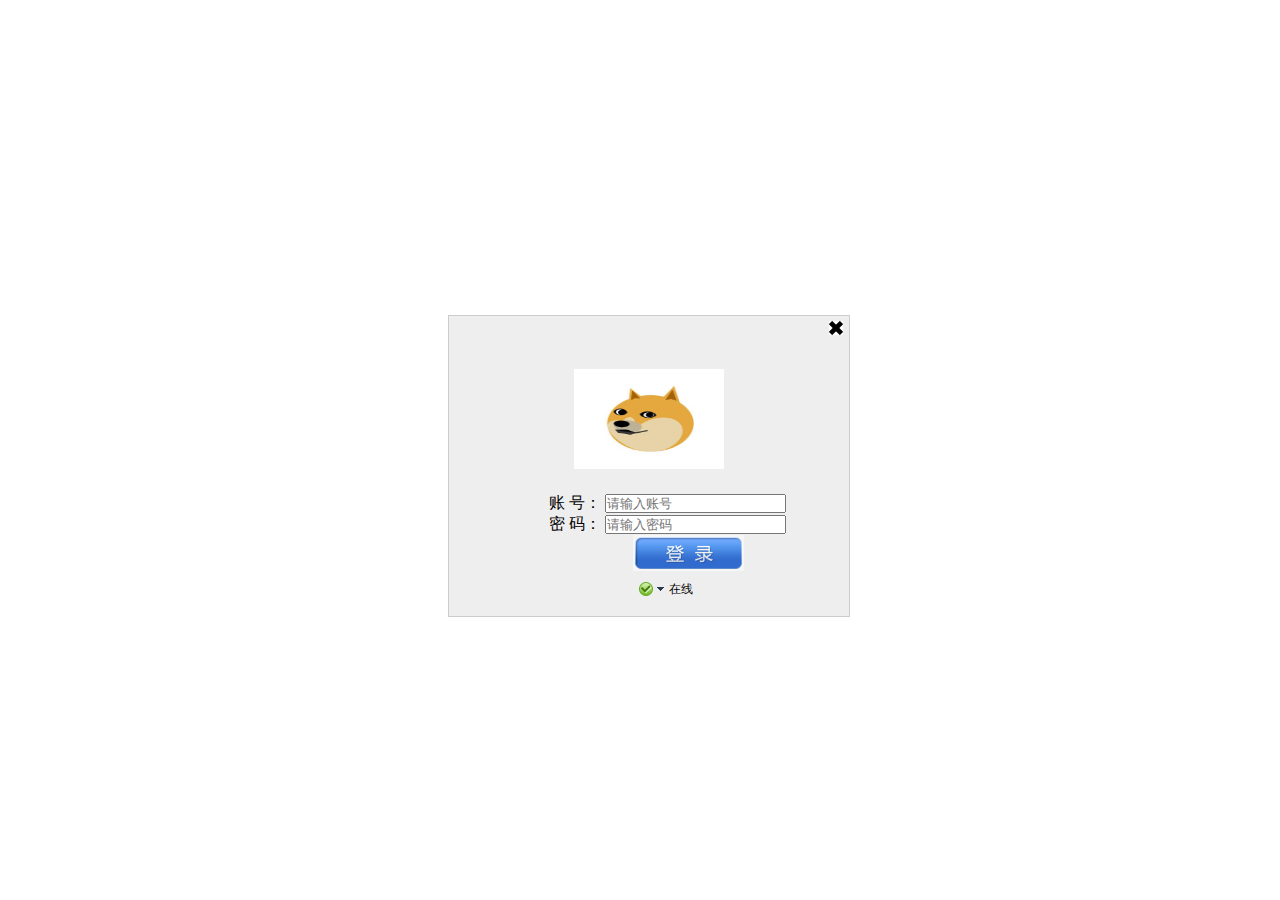
==== 拖曳/index.html @ e1e4172b "提交dom操作" ====
<!DOCTYPE html>
<html>
<head>
    <title></title>
</head>
<body>
    <!--整个登陆窗口-->
    <div id='login-panel'>
        <!--登陆窗口的关闭图标-->
        <div id='login-close'>
            <span id='close'>
                <img src='../images/close.jpg'/>
            </span>
        </div>
        <!--登陆的log,也就是可以随鼠标拖拽的区域-->
        <div id='login-log'>
            <img  src='../images/log.jpg'/>
        </div>
        <!--登陆表单-->
        <div class='login-mes'>
            <form action='login-form'>
                <div class='form-item'>
                    <span>账 号：</span>
                    <input placeholder="请输入账号" id="login-num" name='name' type='text'></input>
                </div>
                <div class='form-item'>
                    <span>密 码：</span>
                    <input placeholder="请输入密码" id='login-password' name='name' type='password'/>
            </form>
        </div>
        <!--状态选择-->
        <div class="bottomDiv">
            <div class="btn"></div>
            <div>
                <div id="loginState" class="login-state-trigger login-state-trigger2 login-state" title="选择在线状态">
                    <div id="loginStateShow" class="login-state-show online">状态</div>
                    <div class="login-state-down">下</div>
                    <div class="login-state-txt" id="login2qq_state_txt">在线</div>
                    <ul id="loginStatePanel" class="statePanel login-state" style="display: none">
                        <li id="online" class="statePanel_li">
                            <div class="stateSelect_icon online"></div>
                            <div class="stateSelect_text">我在线上</div>
                        </li>
                        <li id="callme" class="statePanel_li">
                            <div class="stateSelect_icon callme"></div>
                            <div class="stateSelect_text">Q我吧</div>
                        </li>
                        <li id="away" class="statePanel_li">
                            <div class="stateSelect_icon away"></div>
                            <div class="stateSelect_text">离开</div>
                        </li>
                        <li id="busy" class="statePanel_li">
                            <div class="stateSelect_icon busy"></div>
                            <div class="stateSelect_text">忙碌</div>
                        </li>
                        <li id="silent" class="statePanel_li">
                            <div class="stateSelect_icon silent"></div>
                            <div class="stateSelect_text">请勿打扰</div>
                        </li>
                        <li id="hidden" class="statePanel_li">
                            <div class="stateSelect_icon hidden"></div>
                            <div class="stateSelect_text">隐身</div>
                        </li>
                    </ul>
                </div>
            </div>
        </div>
    </div>
    <style>
        *{
            margin:0;
            padding:0;
        }
        #login-panel{
            width:400px;
            height:300px;
            background:#eee;
            border:1px solid #ccc;
            position:absolute;
            top:35%;
            left:35%;
        }
        #login-log img{
            width:150px;
            height:100px;
            margin-top:30px;
            margin-left:125px;
            cursor:pointer;
        }
        .login-mes{
            margin-top:20px;
            margin-left:100px;
        }
        #login-close{
            margin-left:380px;
            margin-top:5px;
        }
        #close img{
            width:14px;
            height:14px;
        }
        .btn{
            float:left;
        }
                .btn {
            background: url("../images/login_btn.png") no-repeat -111px 0;
            width: 111px;
            height: 36px;
            border: 0;
            text-align: center;
            line-height: 20px;
            color: #0C4E7C;
            cursor: pointer;
            margin-left: 14px;
        }


        .login-state-trigger {
            cursor: pointer;
            display: block;
            float: left;
            height: 16px;
            overflow: hidden;
            width: 120px;
            margin: 4px 0 0 0;
        }

        .login-state-trigger2 {
            margin: 10px 0 0 20px;
        }

        .login-state-down {
            background: url("../images/ptlogin.png") no-repeat scroll 0 -22px transparent;
            float: left;
            height: 6px;
            margin-top: 5px;
            overflow: hidden;
            text-indent: -999em;
            width: 7px;
        }

        .login-state-show {
            float: left;
            height: 14px;
            overflow: hidden;
            text-indent: -999em;
            width: 14px;
            margin: 1px 4px 0 0;
        }

        .login-state-txt {
            float: left;
            margin-left: 5px;
            font-size: 12px;
            >line-height:18px!important;
        }

        .login-state .callme {
            background: url("../images/ptlogin.png") -72px 0 no-repeat;
        }

        .login-state .online {
            background: url("../images/ptlogin.png") 0 0 no-repeat;
        }

        .login-state .away {
            background: url("../images/ptlogin.png") -18px 0 no-repeat;
        }

        .login-state .busy {
            background: url("../images/ptlogin.png") -36px 0 no-repeat;
        }

        .login-state .silent {
            background: url("../images/ptlogin.png") -108px 0 no-repeat;
        }

        .login-state .hidden {
            background: url("../images/ptlogin.png") -54px 0 no-repeat;
        }

        .statePanel {
            display: none;
            position: absolute;
            right: 68px;
            top: 193px;
            z-index: 10;
            margin: 0;
            border-width: 1px;
            border-style: solid;
            border-color: #ccc #6a6a6a #666 #cdcdcd;
            padding: 0;
            width: 100px;
            height: 133px;
            overflow: hidden;
            background: white;
            font-size: 12px;
            line-height: 1.5;
        }

            .statePanel .statePanel_li {
                display: block;
                float: left;
                margin: 0;
                padding: 3px 0;
                width: 100px;
                height: 16px;
                line-height: 16px;
                overflow: hidden;
                zoom: 1;
                cursor: pointer;
            }

        .stateSelect_icon {
            float: left;
            margin: 2px 0 0 5px;
            width: 14px;
            height: 14px;
            overflow: hidden;
        }

        .stateSelect_text {
            margin: 0 0 0 22px;
        }

        .bottomDiv {
            margin-left: 70px;
        }
    </style>
    <script src="drag.js"></script>
</body>
</html>
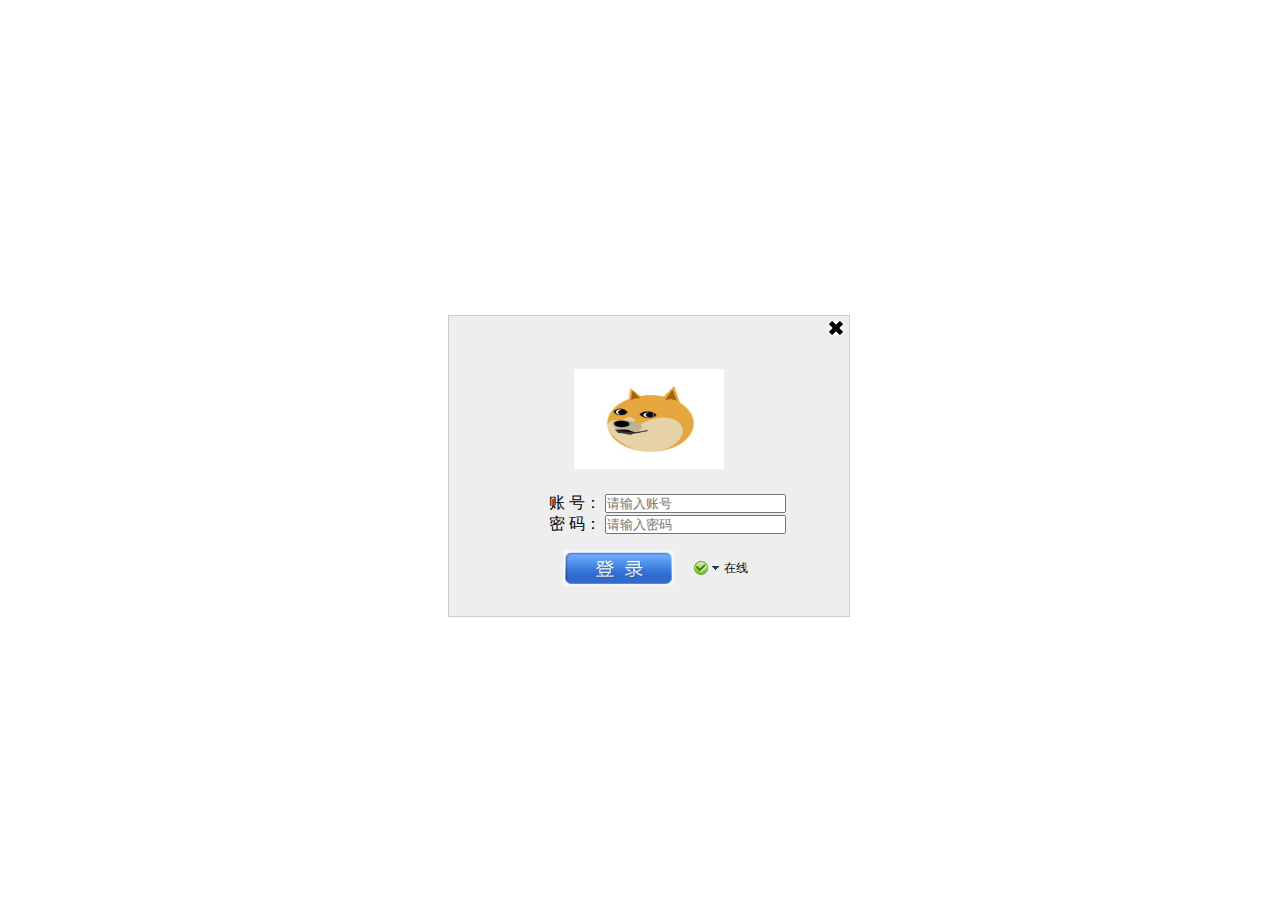
==== commit 1746f8cd: "fix" ====
--- a/拖曳/index.html
+++ b/拖曳/index.html
@@ -224,7 +224,7 @@
         }
 
         .bottomDiv {
-            margin-left: 70px;
+            margin-top: 15px;
         }
     </style>
     <script src="drag.js"></script>
